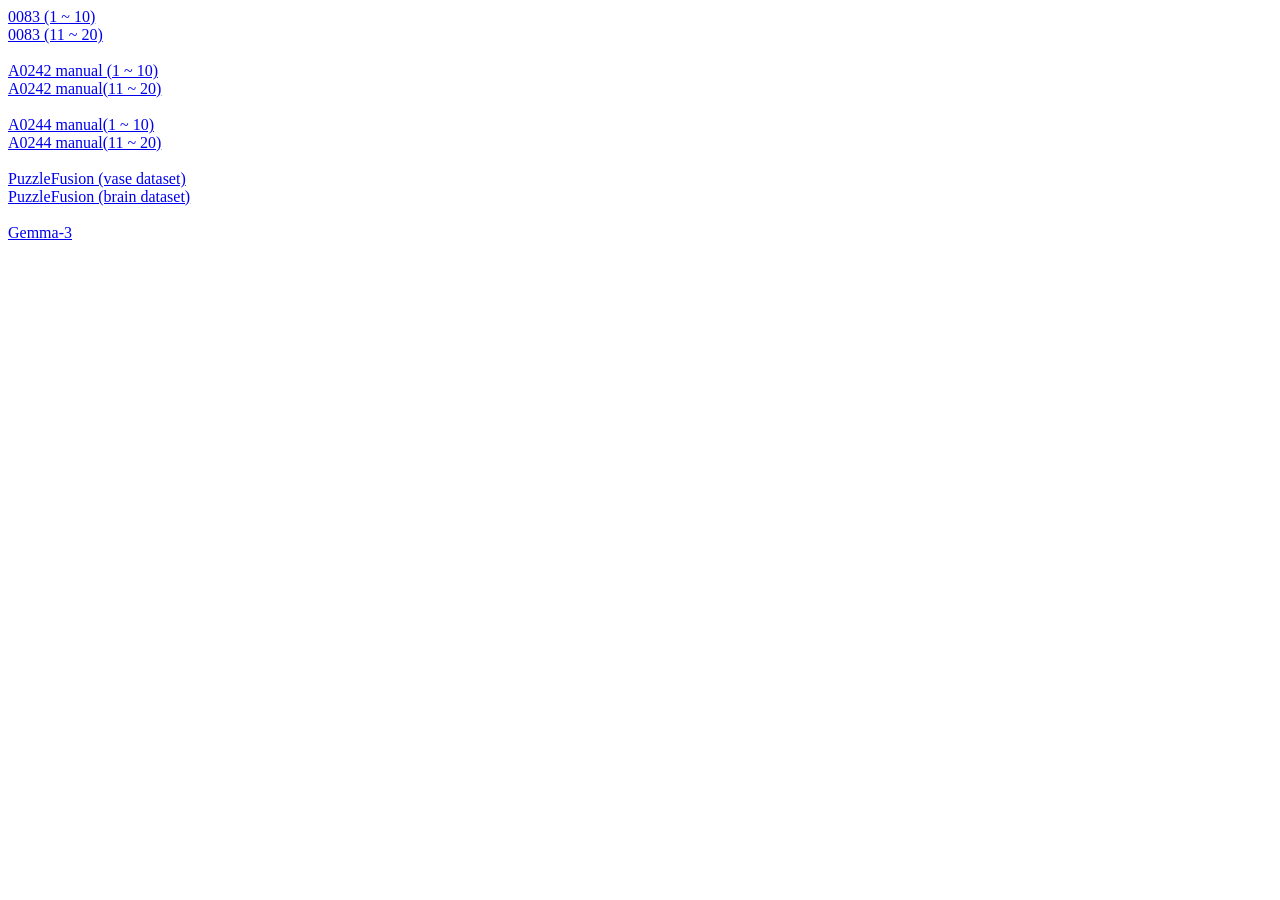
==== web/templates/index.html @ 811b5372 "web" ====
<html>
    <head>

	
    </head>
    <body>
        <a href="/slice/0083/0">0083 (1 ~ 10)</a><br>
        <a href="/slice/0083/1">0083 (11 ~ 20)</a><br><br>

        <a href="/slice/A0242_manual/0">A0242 manual (1 ~ 10)</a><br>
        <a href="/slice/A0242_manual/1">A0242 manual(11 ~ 20)</a><br><br>

        <a href="/slice/A0244_manual/0">A0244 manual(1 ~ 10)</a><br>
        <a href="/slice/A0244_manual/1">A0244 manual(11 ~ 20)</a><br><br>

    	<a href="/puzzle">PuzzleFusion (vase dataset)</a><br>
		<a href="/brain">PuzzleFusion (brain dataset)</a><br><br>

        <a href="/gemma">Gemma-3</a>
    </body>
    
</html>
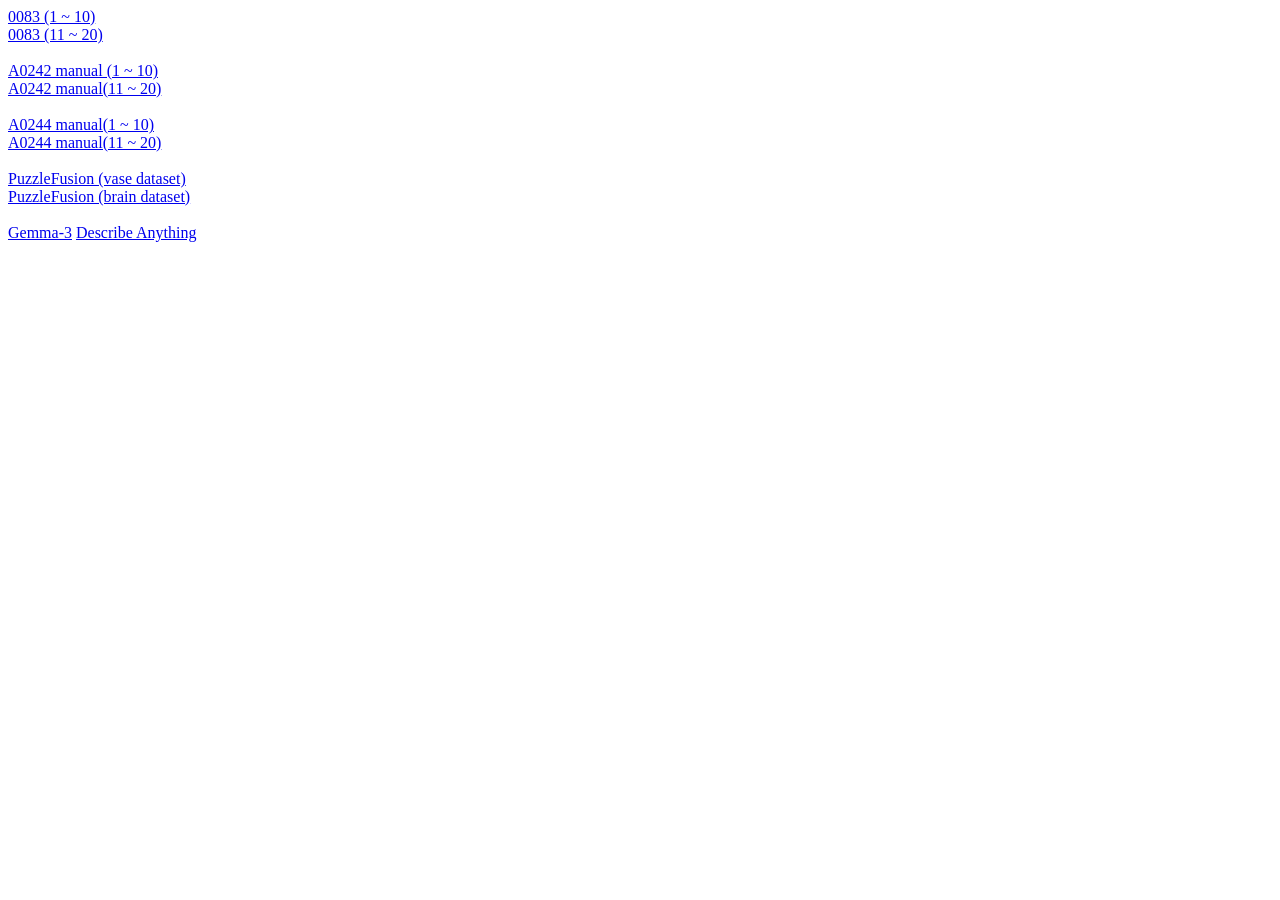
==== commit 059928dd: "improve" ====
--- a/web/templates/index.html
+++ b/web/templates/index.html
@@ -17,6 +17,7 @@
 		<a href="/brain">PuzzleFusion (brain dataset)</a><br><br>
 
         <a href="/gemma">Gemma-3</a>
+        <a href="http://192.168.250.5:7860">Describe Anything</a>
     </body>
     
 </html>
